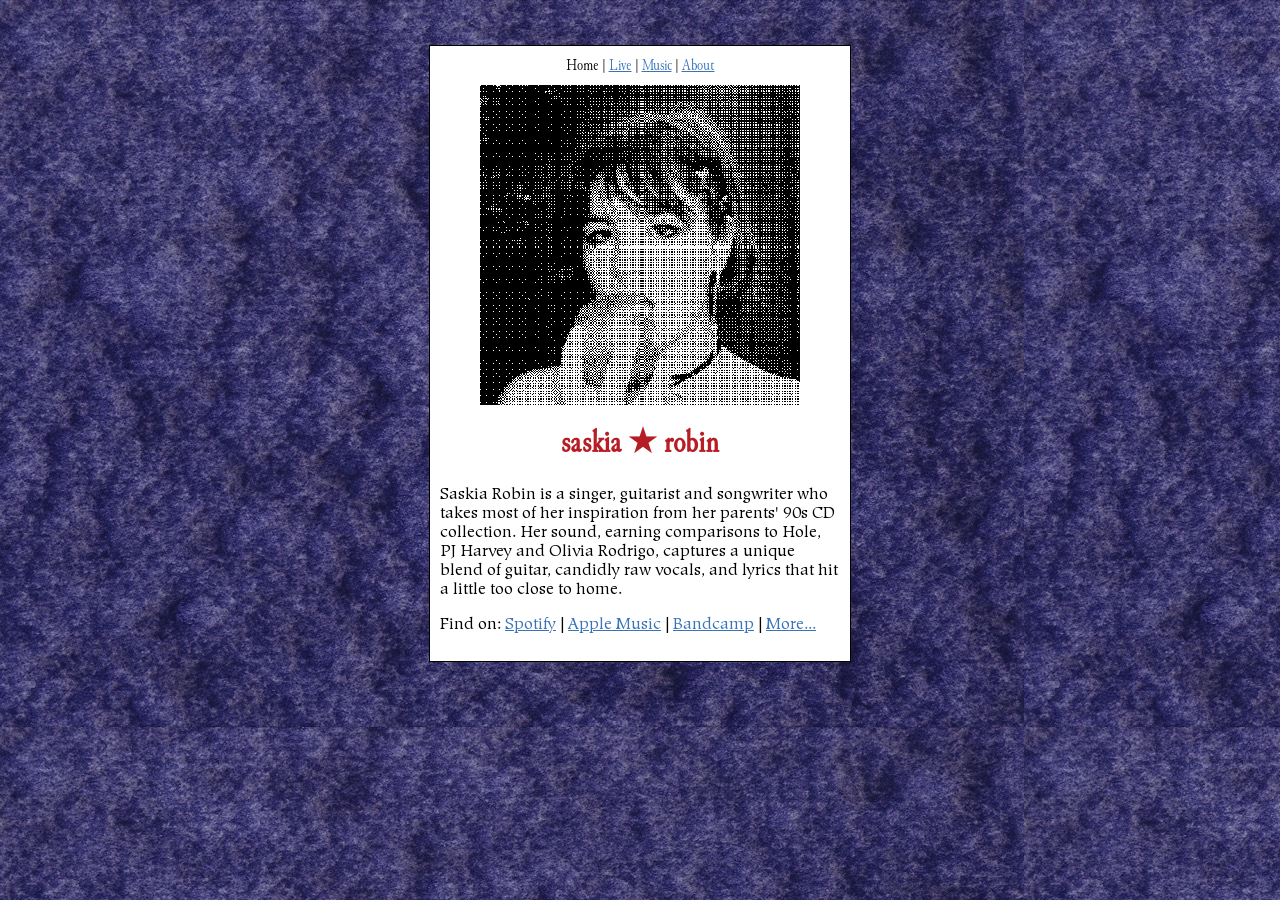
==== src/static/index.html @ 1089cebe "more changes...." ====
<!DOCTYPE HTML>

<html>

    <head>
        <title>Saskia Robin</title>

        <link rel="stylesheet" href="style.css">
        <link rel="stylesheet" href="index.css">

        <script src="script.js"></script>
    </head>


    <body>
        <div id="mainsection">

            <nav id="navbar">
                <a id="currentpagenav" href="index.html">Home</a> |
                <a href="live.html">Live</a> |
                <a href="music.html">Music</a> |
                <a href="about.html">About</a>
            </nav>
            

            <img id="maincover" colour=false src="images/apple_bw.png" onmouseover="this.src='images/apple.jpg'" onmouseout="this.src='images/apple_bw.png'">
            <!--<marquee width="100%">Soul Digger out now!</marquee>-->
            
            

            <h1 id="maintitle">saskia &#9733; robin</h1>
    
            <p>Saskia Robin is a singer, guitarist and songwriter who takes most of her inspiration from her parents' 90s CD collection. Her sound, earning comparisons to Hole, PJ Harvey and Olivia Rodrigo, captures a unique blend of guitar, candidly raw vocals, and lyrics that hit a little too close to home.</p>
            
            <p>Find on: 
            <a target="blank" href="https://open.spotify.com/artist/2R5Fv1YAdZIrk3p9oc482u">Spotify</a> |
            <a target="blank" href="https://music.apple.com/us/artist/saskia-robin/1759510955">Apple Music</a> |
            <a target="blank" href="https://saskiarobin.bandcamp.com/">Bandcamp</a> |
            <a href="about.html">More...</a>
            </p>
            
        </div>

    </body>

</html>
---- src/static/style.css ----
:root {
    --acc1-colour: #B71D25;
    --acc2-colour: #3874B7;
    --fg-colour: #000000;
    --fg2-colour: #000000;
    --bg-colour: #ffffff;
    --bg2-colour: #f1f5fe;
}

@font-face {
    font-family: display;
    src: url(fonts/junicode_cond.otf);
}

@font-face {
    font-family: body;
    src: url(fonts/hiroshige_book.ttf);
}
@font-face {
    font-family: hand;
    src: url(fonts/simsun_subset.ttf);
}

@font-face {
    font-family: fancy;
    src: url(fonts/garamond.ttf);
}

@font-face {
    font-family: fancy;
    font-style: italic;
    src: url(fonts/garamond_italic.ttf);
}    

img { 
    image-rendering: optimizeSpeed;             /* STOP SMOOTHING, GIVE ME SPEED  */
    image-rendering: -moz-crisp-edges;          /* Firefox                        */
    image-rendering: -o-crisp-edges;            /* Opera                          */
    image-rendering: -webkit-optimize-contrast; /* Chrome (and eventually Safari) */
    image-rendering: pixelated;                 /* Universal support since 2021   */
    image-rendering: optimize-contrast;         /* CSS3 Proposed                  */
    -ms-interpolation-mode: nearest-neighbor;   /* IE8+                           */

}

body {
    font-family: display;
}

@media screen and (min-height: 1080px){
  body{
    font-size: 200%;
  }
} 

h1 {
    text-align: center;
    margin-top: 0px;
    color: var(--acc1-colour);
}

h2 {
    
}

h3 {
    margin: 0px;
}

p {
    font-family: body;
    margin-top: 0px;
}

#mainsection {
    width: 25em;
    padding: 10px 10px 10px 10px;
    margin-left: auto;
    margin-right: auto;
    margin-top: 5vh;
    border: 1px solid black;
}

#maincover {
    width: 80%;
    margin-top: 2%;
    margin-left: 10%;
    margin-right: 10%;
    aspect-ratio: 1 / 1;
    margin-bottom: 10px;
}

#navbar {
    width: 100%;
    text-align: center;
}

#currentpagenav {
    color: var(--fg-colour);
    text-decoration: none;
}


a:link {
    color: var(--acc2-colour);
}

a:hover {
    text-decoration: none;
}

a:active {
    color: var(--acc1-colour);
}

a:visited {
    color: var(--acc2-colour);
}
---- src/static/index.css ----
body {
    background-image: url("texture/SB024.JPG");
}

#mainsection {
    background-color: var(--bg-colour);
}
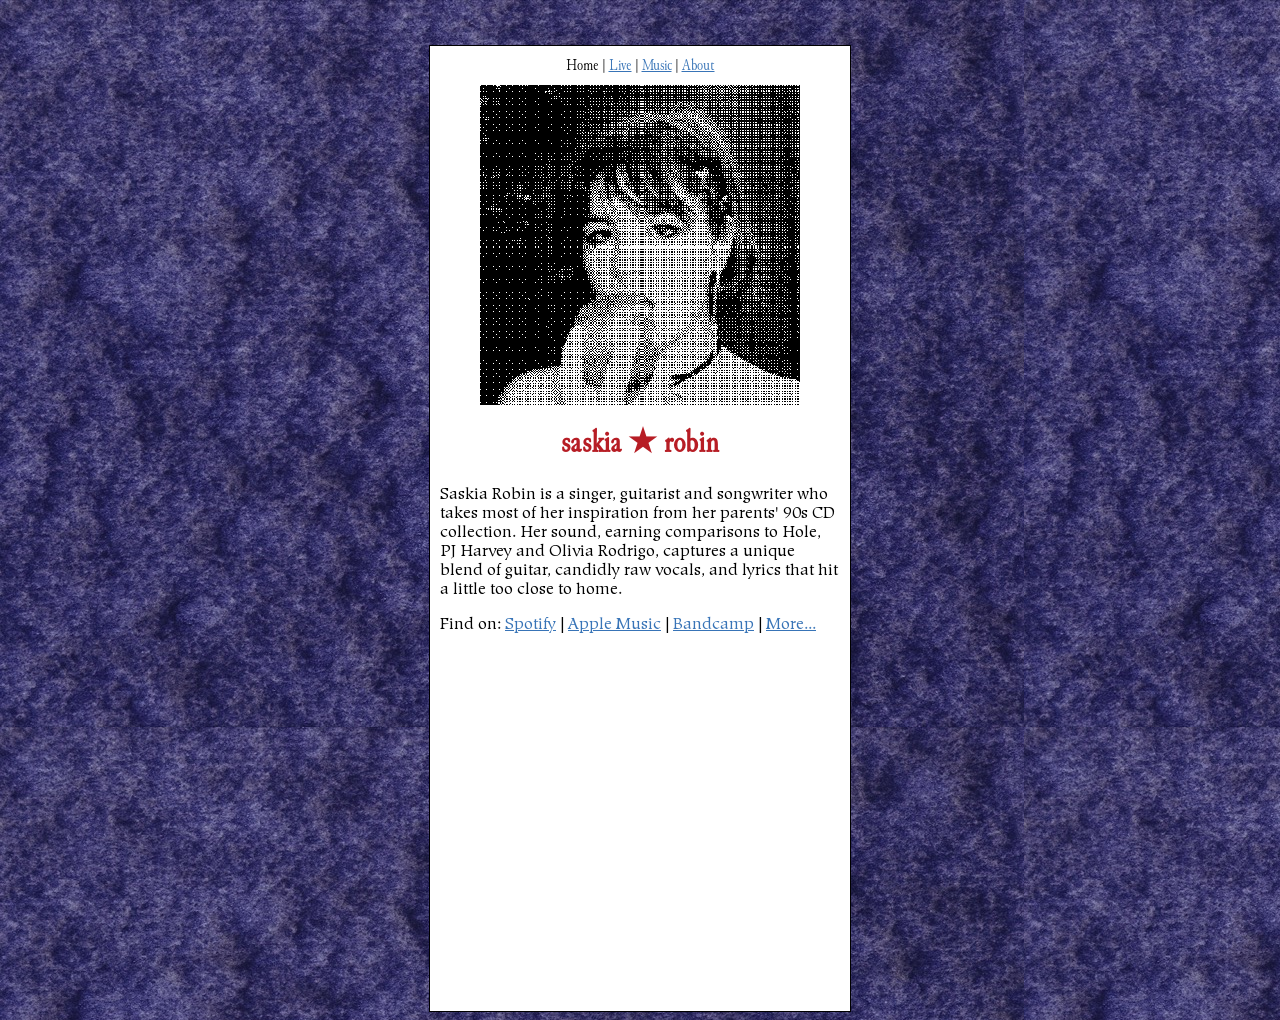
==== commit c3a8bc68: "added gig editing. changes to ui. uploading and building." ====
--- a/src/static/index.html
+++ b/src/static/index.html
@@ -38,6 +38,8 @@
             <a target="blank" href="https://saskiarobin.bandcamp.com/">Bandcamp</a> |
             <a href="about.html">More...</a>
             </p>
+			
+			<iframe width="540" height="350" src="https://6e98e43a.sibforms.com/serve/[base64]" frameborder="0" scrolling="auto" allowfullscreen style="display: block;margin-left: auto;margin-right: auto;max-width: 100%;"></iframe>
             
         </div>
 
